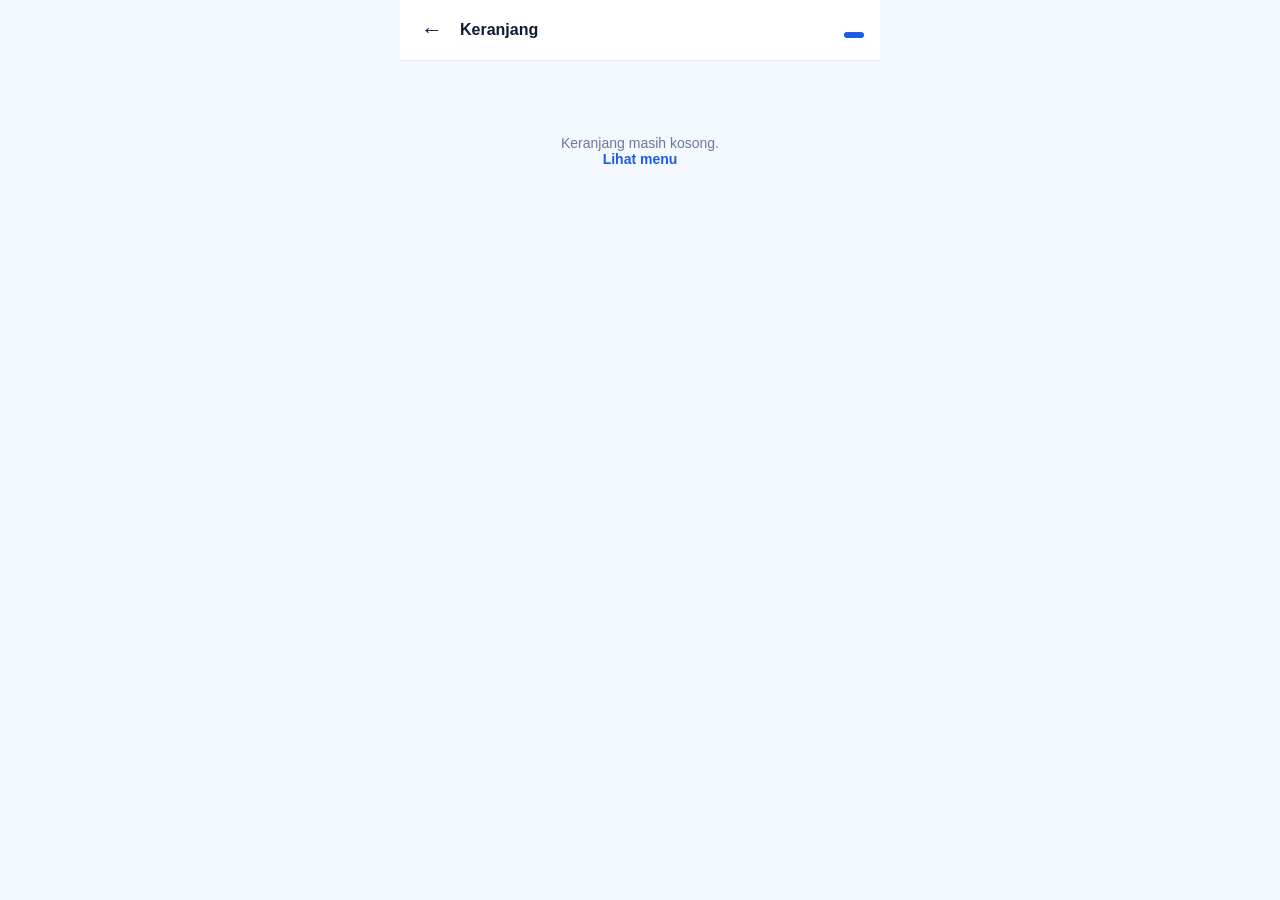
==== qr code/cart.html @ 948ca198 "Add files via upload" ====
<!DOCTYPE html>
<html lang="id">
<head>
<meta charset="UTF-8" />
<meta name="viewport" content="width=device-width, initial-scale=1, user-scalable=no" />
<title>Keranjang — THESAGEMODE</title>
<link rel="stylesheet" href="styles.css" />
</head>
<body class="cart-page">
  <header class="page-header">
    <a href="menu.html" class="back-btn" aria-label="kembali">←</a>
    <h1>Keranjang</h1>
    <span id="cart-meja-badge" class="meja-badge small"></span>
  </header>

  <main id="cart-list" class="cart-list"></main>

  <footer id="cart-footer" class="cart-footer" hidden>
    <div class="bill-rows">
      <div class="bill-row">
        <span>Subtotal</span>
        <b id="cart-subtotal">Rp 0</b>
      </div>
      <div class="bill-row" id="discount-row" hidden>
        <span>Diskon</span>
        <b id="cart-discount">- Rp 0</b>
      </div>
      <div class="bill-line"></div>
      <div class="bill-row total-row">
        <span>Total</span>
        <b id="cart-total">Rp 0</b>
      </div>
    </div>
    <button id="checkout-btn" class="cta-btn">Pesan Sekarang</button>
  </footer>

  <div id="confirm-order" class="sheet" hidden>
    <div class="sheet-backdrop"></div>
    <div class="sheet-panel confirm-panel">
      <button class="confirm-close" id="confirm-order-close" aria-label="tutup">×</button>
      <div class="confirm-illustration">📦✅</div>
      <h3 class="confirm-title">Confirm Your Order</h3>
      <p class="confirm-text">Are you sure you want to proceed to the payment process after confirming your order?</p>
      <p class="confirm-sub">If everything is correct, click '<b>Confirm</b>' to proceed.</p>
      <div class="confirm-actions">
        <button id="confirm-order-cancel" class="btn-outline">Cancel</button>
        <button id="confirm-order-yes" class="btn-primary">Confirm</button>
      </div>
    </div>
  </div>

  <div id="toast" class="toast" hidden></div>
<script src="app.js"></script>
</body>
</html>
---- qr code/styles.css ----
*,*::before,*::after{box-sizing:border-box}
:root{
  --bg:#F4F8FF;
  --surface:#FFFFFF;
  --text:#0F1B33;
  --muted:#6B7A99;
  --primary:#1E5BE6;
  --primary-dark:#1747B8;
  --primary-soft:#E5EEFF;
  --border:#E3EAF6;
  --danger:#E11D48;
  --warn:#F59E0B;
  --shadow: 0 6px 20px -10px rgba(30,91,230,.35);
  --radius:16px;
}
html,body{margin:0;padding:0;background:var(--bg);color:var(--text);font-family:-apple-system,BlinkMacSystemFont,"Segoe UI",Roboto,"Helvetica Neue",Arial,sans-serif;-webkit-font-smoothing:antialiased}
body{max-width:480px;margin:0 auto;min-height:100vh;position:relative;padding-bottom:env(safe-area-inset-bottom)}
button{font-family:inherit;cursor:pointer}
a{color:inherit;text-decoration:none}

/* Landing */
.landing-page{padding:32px 24px 120px;text-align:center}
.logo-badge{width:56px;height:56px;border-radius:16px;background:var(--primary);color:#fff;display:flex;align-items:center;justify-content:center;margin:8px auto 18px;box-shadow:var(--shadow)}
.logo-badge svg{width:28px;height:28px}
.landing-title{font-size:22px;line-height:1.3;margin:0 0 10px;font-weight:800}
.landing-sub{color:var(--muted);font-size:13px;line-height:1.55;margin:0 8px 28px}
.form-stack{text-align:left;display:flex;flex-direction:column;gap:6px}
.field-label{font-size:12px;font-weight:600;color:var(--text);margin-top:14px}
.field-input{background:var(--primary-soft);border:1px solid transparent;border-radius:14px;padding:14px 16px;font-size:15px;font-weight:600;color:var(--text);outline:none;transition:.15s}
.field-input:focus{border-color:var(--primary);background:#fff}
.counter-row{background:var(--primary-soft);border-radius:14px;padding:10px 12px 10px 16px;display:flex;align-items:center;justify-content:space-between}
#persons-label{font-size:15px;font-weight:600}
.counter-actions{display:flex;gap:8px}
.counter-btn{width:34px;height:34px;border-radius:50%;border:none;background:#fff;color:var(--text);font-size:18px;font-weight:700;display:flex;align-items:center;justify-content:center;box-shadow:0 1px 4px rgba(0,0,0,.06)}
.counter-btn.primary{background:var(--primary);color:#fff}
.cta-fixed{position:fixed;left:50%;transform:translateX(-50%);bottom:18px;width:calc(100% - 48px);max-width:432px;background:var(--primary);color:#fff;border:none;border-radius:999px;padding:16px;font-size:15px;font-weight:700;box-shadow:var(--shadow)}
.cta-fixed:active{background:var(--primary-dark)}

/* Menu page */
.menu-page{padding-bottom:90px}
.menu-header{padding:18px 16px 6px}
.customer-card{background:var(--surface);border:1px solid var(--border);border-radius:var(--radius);padding:14px;box-shadow:var(--shadow)}
.customer-head{display:flex;justify-content:space-between;align-items:center;margin-bottom:10px}
.customer-title{font-size:14px;font-weight:700}
.change-link{font-size:12px;color:var(--primary);font-weight:600}
.customer-grid{display:grid;grid-template-columns:1fr 1fr;gap:8px}
.customer-pill{background:var(--primary-soft);border-radius:12px;padding:10px 12px;display:flex;flex-direction:column;gap:2px}
.customer-pill.full{width:100%}
.pill-label{font-size:10px;color:var(--muted);font-weight:600}
.pill-value{font-size:13px;font-weight:700;color:var(--text)}
.meja-badge{display:inline-block;margin-top:10px;background:var(--primary);color:#fff;border-radius:999px;padding:4px 12px;font-size:11px;font-weight:700}
.meja-badge.small{font-size:11px;padding:3px 10px}

.discount-section{margin-top:18px}
.discount-head{display:flex;justify-content:space-between;align-items:center;margin-bottom:4px}
.discount-head h2{margin:0;font-size:16px;font-weight:800}
.see-all{background:transparent;border:none;color:var(--primary);font-size:12px;font-weight:700;padding:4px 6px}
.discount-timer-row{margin-bottom:10px}
.discount-timer{font-size:11px;color:var(--muted)}
.discount-timer b{color:var(--danger);letter-spacing:.5px}
.discount-scroll{display:flex;gap:10px;overflow-x:auto;scroll-snap-type:x mandatory;padding-bottom:6px;margin:0 -16px;padding-left:16px;padding-right:16px}
.discount-scroll::-webkit-scrollbar{display:none}
.discount-card{background:var(--surface);border-radius:14px;overflow:hidden;border:1px solid var(--border);position:relative;display:flex;flex-direction:column;flex:0 0 165px;scroll-snap-align:start}
.discount-card img{width:100%;aspect-ratio:1/1;object-fit:cover}
.avail-tag{position:absolute;top:8px;left:8px;background:rgba(255,255,255,.92);font-size:10px;font-weight:600;padding:3px 7px;border-radius:6px;color:var(--text)}
.discount-body{padding:8px 10px 10px}
.discount-name{font-size:12px;font-weight:700;margin:0 0 4px;line-height:1.3}
.discount-price-row{display:flex;align-items:center;justify-content:space-between;gap:6px}
.disc-tag{background:#FFE4E6;color:var(--danger);font-size:9px;padding:2px 5px;border-radius:4px;font-weight:700}
.old-price{text-decoration:line-through;color:var(--muted);font-size:10px;margin-left:4px}
.new-price{font-size:13px;font-weight:800;color:var(--text)}
.order-btn{background:var(--primary);color:#fff;border:none;border-radius:999px;padding:5px 12px;font-size:11px;font-weight:700}
.discount-all-grid{display:grid;grid-template-columns:1fr 1fr;gap:10px;max-height:60vh;overflow-y:auto}
.discount-all-grid .discount-card{flex:none}

.search-row{margin-top:18px;background:var(--surface);border:1px solid var(--border);border-radius:999px;padding:10px 14px;display:flex;align-items:center;gap:8px}
.search-row svg{width:16px;height:16px;color:var(--muted)}
.search-row input{flex:1;border:none;outline:none;font-size:13px;background:transparent}

.explore-head{display:flex;justify-content:space-between;align-items:center;margin-top:18px}
.explore-head h2{margin:0;font-size:16px;font-weight:800}
.waiter-btn{display:flex;align-items:center;gap:6px;background:var(--primary-soft);color:var(--primary);border:none;border-radius:999px;padding:7px 12px;font-size:12px;font-weight:700}
.waiter-btn svg{width:14px;height:14px}

.cat-row{display:flex;gap:8px;margin-top:12px;overflow-x:auto;padding-bottom:4px}
.cat-chip{background:var(--surface);border:1px solid var(--border);color:var(--muted);font-size:12px;font-weight:600;padding:6px 14px;border-radius:999px;flex-shrink:0}
.cat-chip.active{background:var(--primary);color:#fff;border-color:var(--primary)}

.menu-grid{padding:14px 16px;display:grid;grid-template-columns:1fr 1fr;gap:12px}
.menu-card{background:var(--surface);border:1px solid var(--border);border-radius:14px;padding:8px;display:flex;flex-direction:column}
.menu-card img{width:100%;aspect-ratio:1/1;object-fit:cover;border-radius:10px}
.menu-name{font-size:13px;font-weight:700;margin:6px 2px 2px;line-height:1.3}
.menu-desc{font-size:11px;color:var(--muted);margin:0 2px 6px;line-height:1.4}
.menu-foot{display:flex;justify-content:space-between;align-items:center;margin-top:auto;padding:2px;gap:6px}
.menu-price{font-size:13px;font-weight:800}
.add-btn{min-width:32px;height:30px;border:1px solid var(--border);border-radius:999px;background:#fff;color:var(--primary);font-size:18px;font-weight:700;display:inline-flex;align-items:center;justify-content:center;line-height:1;padding:0 8px}
.add-btn.added{background:#16a34a;color:#fff;border-color:#16a34a}
.qty-stepper{display:inline-flex;align-items:center;gap:8px;border:1px solid var(--border);border-radius:999px;padding:3px 10px;background:#fff}
.qty-stepper button{background:transparent;border:none;color:var(--primary);font-size:15px;font-weight:700;width:16px;height:22px;display:flex;align-items:center;justify-content:center;padding:0;line-height:1;cursor:pointer}
.qty-stepper .qv{font-size:13px;font-weight:700;color:var(--text);min-width:10px;text-align:center}
.custom-reason{width:100%;border:1px solid var(--border);border-radius:12px;padding:10px 12px;font-size:13px;font-family:inherit;outline:none;resize:none;background:var(--primary-soft)}
.confirm-panel h3{margin-bottom:8px}
.confirm-text{font-size:13px;color:var(--text);margin:0 0 14px;text-align:center;line-height:1.5}
.confirm-actions{display:grid;grid-template-columns:1fr 1fr;gap:10px}

/* Bottom nav */
.bottom-nav{position:fixed;bottom:0;left:50%;transform:translateX(-50%);width:100%;max-width:480px;background:#fff;border-top:1px solid var(--border);display:flex;justify-content:space-around;padding:8px 0 calc(8px + env(safe-area-inset-bottom));z-index:30}
.nav-item{display:flex;flex-direction:column;align-items:center;gap:2px;font-size:11px;color:var(--muted);font-weight:600;padding:4px 16px}
.nav-item svg{width:22px;height:22px}
.nav-item.active{color:var(--primary)}
.nav-icon-wrap{position:relative}
.badge{position:absolute;top:-4px;right:-8px;background:var(--danger);color:#fff;font-size:9px;font-weight:700;border-radius:999px;padding:1px 5px;min-width:16px;text-align:center}

/* Sheet */
.sheet{position:fixed;inset:0;z-index:60;display:flex;align-items:flex-end;justify-content:center}
[hidden]{display:none!important}
.sheet-backdrop{position:absolute;inset:0;background:rgba(15,27,51,.5)}
.sheet-panel{position:relative;background:#fff;width:100%;max-width:480px;border-radius:20px 20px 0 0;padding:14px 20px 24px;animation:slideUp .25s ease}
@keyframes slideUp{from{transform:translateY(100%)}to{transform:translateY(0)}}
.sheet-handle{width:40px;height:4px;background:#D7DEEC;border-radius:2px;margin:0 auto 14px}
.sheet-panel h3{margin:0 0 14px;font-size:15px;font-weight:800;text-align:center}
.reason-chips{display:flex;flex-direction:column;gap:8px;margin-bottom:14px}
.reason-chip{background:var(--primary-soft);color:var(--text);border:1px solid transparent;border-radius:12px;padding:14px;text-align:left;font-size:13px;font-weight:600}
.reason-chip:active{background:var(--primary);color:#fff}
.ghost-btn{width:100%;background:transparent;border:1px solid var(--border);color:var(--muted);border-radius:12px;padding:12px;font-size:13px;font-weight:600}

/* Toast */
.toast{position:fixed;left:50%;transform:translateX(-50%);bottom:100px;background:var(--text);color:#fff;padding:10px 18px;border-radius:999px;font-size:13px;z-index:80;animation:fadeIn .2s ease}
@keyframes fadeIn{from{opacity:0;transform:translate(-50%,8px)}to{opacity:1;transform:translate(-50%,0)}}

/* Cart */
.page-header{position:sticky;top:0;background:#fff;border-bottom:1px solid var(--border);padding:14px 16px;display:flex;align-items:center;gap:12px;z-index:20}
.page-header h1{margin:0;font-size:16px;font-weight:800;flex:1}
.back-btn{font-size:22px;color:var(--text);width:32px;height:32px;display:flex;align-items:center;justify-content:center}
.cart-list{padding:14px 16px 200px;display:flex;flex-direction:column;gap:12px}
.cart-item{background:#fff;border:1px solid var(--border);border-radius:14px;padding:10px;display:flex;gap:10px}
.cart-item img{width:64px;height:64px;border-radius:10px;object-fit:cover}
.cart-item-body{flex:1;display:flex;flex-direction:column;gap:4px;min-width:0}
.cart-item-name{font-size:13px;font-weight:700;margin:0}
.cart-item-price{font-size:12px;color:var(--primary);font-weight:700}
.cart-note{width:100%;border:1px solid var(--border);border-radius:8px;padding:6px 8px;font-size:11px;outline:none;background:var(--bg)}
.qty-row{display:flex;align-items:center;gap:8px}
.qty-btn{width:26px;height:26px;border-radius:50%;border:1px solid var(--border);background:#fff;font-size:14px;font-weight:700;display:flex;align-items:center;justify-content:center}
.qty-num{min-width:18px;text-align:center;font-size:13px;font-weight:700}
.cart-empty{text-align:center;padding:60px 16px;color:var(--muted);font-size:14px}
.cart-footer{position:fixed;bottom:0;left:50%;transform:translateX(-50%);width:100%;max-width:480px;background:#fff;border-top:1px solid var(--border);padding:14px 16px calc(14px + env(safe-area-inset-bottom));display:flex;flex-direction:column;gap:10px;z-index:20}
  .bill-rows{display:flex;flex-direction:column;gap:8px;margin-bottom:4px}
  .bill-row{display:flex;justify-content:space-between;align-items:center;font-size:13px;color:var(--muted)}
  .bill-row b{color:var(--text);font-size:13px}
  .bill-row.total-row{font-size:15px;color:var(--text);font-weight:700}
  .bill-row.total-row b{font-size:17px;color:var(--primary)}
  .bill-line{height:1px;background:var(--border);margin:4px 0}
  .cart-old{text-decoration:line-through;color:var(--muted);font-size:11px;margin-right:4px;font-weight:500}
  .cart-disc{background:#FFE4E6;color:var(--danger);font-size:9px;padding:2px 5px;border-radius:4px;font-weight:700;margin-left:4px}
  .cta-btn{background:var(--primary);color:#fff;border:none;border-radius:999px;padding:14px;font-size:14px;font-weight:700;width:100%}
  .cta-btn.block{display:inline-block;text-align:center;text-decoration:none;margin-top:20px}
  .cta-btn:active{background:var(--primary-dark)}

/* Success */
.success-page{display:flex;align-items:center;justify-content:center;min-height:100vh}
.success-wrap{text-align:center;padding:24px;max-width:340px}
.check-circle{width:80px;height:80px;border-radius:50%;background:var(--primary);color:#fff;display:flex;align-items:center;justify-content:center;margin:0 auto 18px}
.check-circle svg{width:40px;height:40px}
.success-wrap h1{margin:0 0 8px;font-size:22px;font-weight:800}
.muted{color:var(--muted);font-size:13px;margin:6px 0}
.order-no{font-size:30px;font-weight:800;color:var(--primary);margin:4px 0 14px;letter-spacing:1px}

/* Confirm order modal */
.confirm-panel{padding:24px 22px 22px;text-align:center;position:relative;border-radius:20px;max-width:340px;margin:auto}
.confirm-close{position:absolute;top:10px;right:12px;background:none;border:none;font-size:22px;color:var(--muted)}
.confirm-illustration{font-size:54px;margin:6px 0 10px}
.confirm-title{font-size:18px;font-weight:800;margin:4px 0 14px}
.confirm-text{font-size:13px;color:var(--muted);line-height:1.5;margin:0 0 6px}
.confirm-sub{font-size:12px;color:var(--muted);margin:0 0 18px}
.confirm-actions{display:grid;grid-template-columns:1fr 1fr;gap:10px}
.btn-outline{background:#fff;border:1px solid var(--border);border-radius:12px;padding:13px;font-weight:700;color:var(--text)}
.btn-primary{background:var(--primary);color:#fff;border:none;border-radius:12px;padding:13px;font-weight:700}
.btn-primary:active{background:var(--primary-dark)}

/* Payment page */
.payment-page{padding-bottom:110px}
.pay-main{padding:8px 18px}
.pay-group-title{font-size:13px;font-weight:700;color:var(--text);margin:18px 0 10px}
.pay-row{display:grid;grid-template-columns:42px 1fr auto;align-items:center;background:var(--surface);border:1px solid var(--border);border-radius:14px;padding:12px 14px;margin-bottom:10px;gap:10px;cursor:pointer;transition:.15s}
.pay-row.selected{border-color:var(--primary);box-shadow:var(--shadow)}
.pay-row input{display:none}
.pay-left{display:flex;align-items:center;justify-content:center}
.pay-icon{font-size:20px;width:34px;height:34px;display:flex;align-items:center;justify-content:center;border-radius:8px;background:var(--primary-soft)}
.pay-icon-qris{font-size:11px;font-weight:800;color:var(--primary);letter-spacing:.5px;background:var(--primary-soft);font-style:italic}
.pay-name{font-size:13px;font-weight:700;color:var(--muted);text-align:right;margin-right:6px}
.pay-radio{width:18px;height:18px;border-radius:50%;border:2px solid var(--border);position:relative;display:inline-block}
.pay-row.selected .pay-radio{border-color:var(--primary)}
.pay-row.selected .pay-radio::after{content:"";position:absolute;inset:3px;border-radius:50%;background:var(--primary)}
.pay-footer{position:fixed;left:50%;transform:translateX(-50%);bottom:0;width:100%;max-width:480px;padding:14px 18px env(safe-area-inset-bottom);background:linear-gradient(transparent,#F4F8FF 30%)}
.pay-footer .cta-btn{width:100%}

/* QRIS page */
.qris-page{padding:0 18px 40px}
.qris-main{padding:6px 0 30px;text-align:center}
.qris-timer-bar{display:flex;justify-content:space-between;align-items:center;background:#FFF4CC;border:1px solid #F5D982;border-radius:12px;padding:10px 14px;font-size:12px;font-weight:600;color:#7A5A00;margin-bottom:18px}
.qris-timer{color:#7A5A00}
.qris-hint{font-size:12px;color:var(--muted);margin:0 0 16px}
.qris-total-label{font-size:13px;color:var(--muted);margin:0}
.qris-total{font-size:24px;font-weight:800;margin:4px 0 4px}
.qris-order{font-size:11px;color:var(--muted);margin:0 0 16px}
.qris-box{position:relative;background:#fff;border-radius:18px;padding:24px;display:inline-block;box-shadow:var(--shadow);margin:0 auto}
.qris-box img{display:block;width:220px;height:220px}
.qris-corner{position:absolute;width:26px;height:26px;border:4px solid var(--danger)}
.qris-corner.tl{top:6px;left:6px;border-right:none;border-bottom:none;border-top-left-radius:8px}
.qris-corner.tr{top:6px;right:6px;border-left:none;border-bottom:none;border-top-right-radius:8px}
.qris-corner.bl{bottom:6px;left:6px;border-right:none;border-top:none;border-bottom-left-radius:8px}
.qris-corner.br{bottom:6px;right:6px;border-left:none;border-top:none;border-bottom-right-radius:8px}
.qris-help{margin-top:22px;background:#FFF4CC;border-radius:12px;padding:14px 16px;text-align:left;font-size:12px;color:#5a4a10}
.qris-help ol{margin:8px 0 0 18px;padding:0;line-height:1.6}
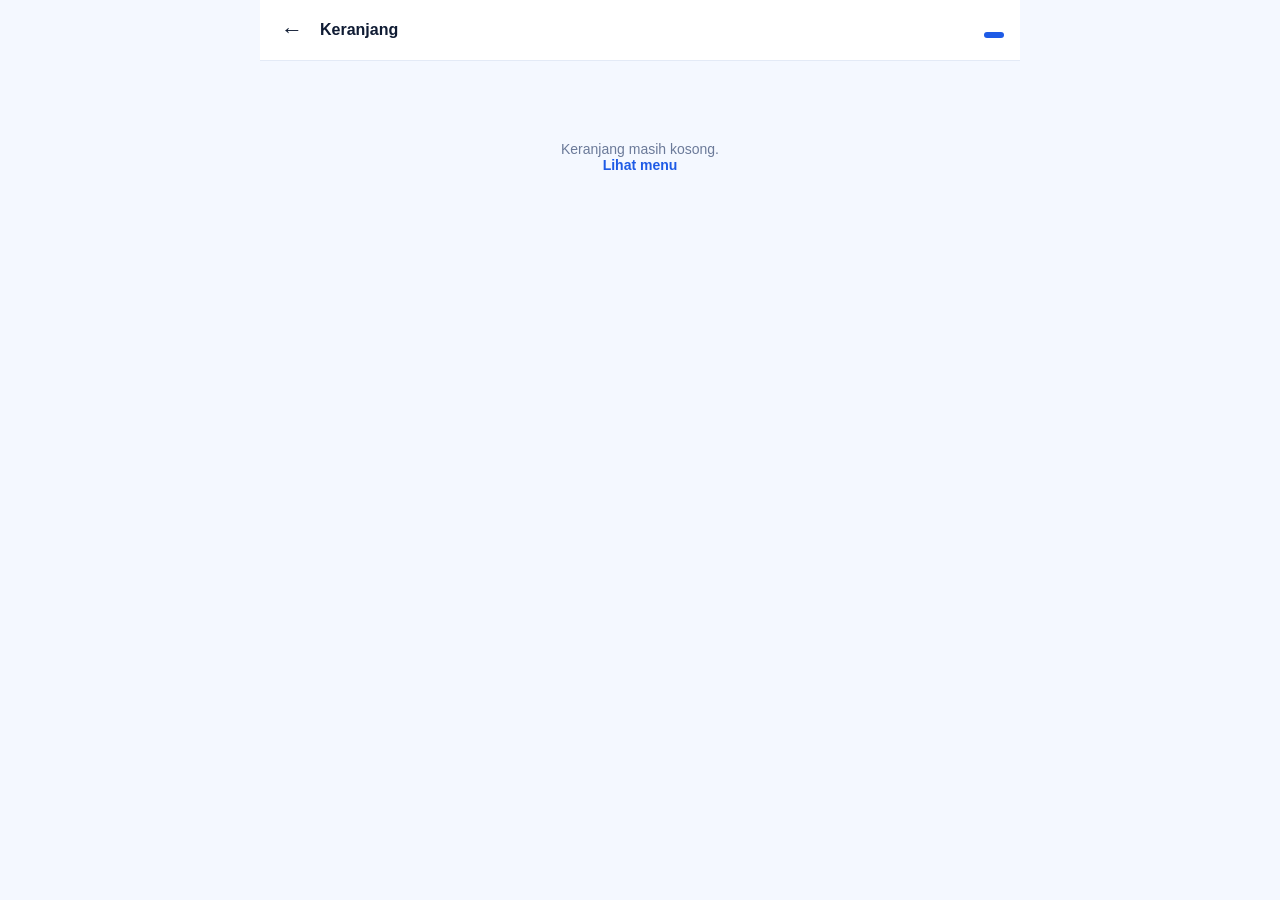
==== commit a7d86bff: "Add files via upload" ====
--- a/qr code/cart.html
+++ b/qr code/cart.html
@@ -1,55 +1,112 @@
-<!DOCTYPE html>
+<!doctype html>
 <html lang="id">
-<head>
-<meta charset="UTF-8" />
-<meta name="viewport" content="width=device-width, initial-scale=1, user-scalable=no" />
-<title>Keranjang — THESAGEMODE</title>
-<link rel="stylesheet" href="styles.css" />
-</head>
-<body class="cart-page">
-  <header class="page-header">
-    <a href="menu.html" class="back-btn" aria-label="kembali">←</a>
-    <h1>Keranjang</h1>
-    <span id="cart-meja-badge" class="meja-badge small"></span>
-  </header>
+  <head>
+    <meta charset="UTF-8" />
+    <meta
+      name="viewport"
+      content="width=device-width, initial-scale=1, user-scalable=no"
+    />
+    <title>Keranjang — THESAGEMODE</title>
+    <link rel="stylesheet" href="styles.css" />
+  </head>
+  <body class="cart-page">
+    <header class="page-header">
+      <a href="menu.html" class="back-btn" aria-label="kembali">←</a>
+      <h1>Keranjang</h1>
+      <span id="cart-meja-badge" class="meja-badge small"></span>
+    </header>
 
-  <main id="cart-list" class="cart-list"></main>
+    <main id="cart-list" class="cart-list"></main>
 
-  <footer id="cart-footer" class="cart-footer" hidden>
-    <div class="bill-rows">
-      <div class="bill-row">
-        <span>Subtotal</span>
-        <b id="cart-subtotal">Rp 0</b>
+    <footer id="cart-footer" class="cart-footer" hidden>
+      <div class="promo-panel">
+        <div class="promo-field">
+          <input
+            id="promo-code"
+            class="promo-input"
+            type="text"
+            placeholder="Masukkan kode promo"
+            aria-label="Kode promo"
+          />
+          <button id="promo-apply" class="promo-action" type="button">
+            Claim
+          </button>
+        </div>
+        <p id="promo-message" class="promo-message">
+          Gunakan kode PROMO10 untuk diskon 10%
+        </p>
       </div>
-      <div class="bill-row" id="discount-row" hidden>
-        <span>Diskon</span>
-        <b id="cart-discount">- Rp 0</b>
+      <div class="bill-rows">
+        <div class="bill-row">
+          <span>Subtotal</span>
+          <b id="cart-subtotal">Rp 0</b>
+        </div>
+        <div class="bill-row" id="discount-row" hidden>
+          <span>Diskon</span>
+          <b id="cart-discount">- Rp 0</b>
+        </div>
+        <div class="bill-row" id="promo-row" hidden>
+          <span>Promo</span>
+          <b id="cart-promo">- Rp 0</b>
+        </div>
+        <div class="bill-line"></div>
+        <div class="bill-row total-row">
+          <span>Total</span>
+          <b id="cart-total">Rp 0</b>
+        </div>
       </div>
-      <div class="bill-line"></div>
-      <div class="bill-row total-row">
-        <span>Total</span>
-        <b id="cart-total">Rp 0</b>
+      <button id="checkout-btn" class="cta-btn">Pesan Sekarang</button>
+    </footer>
+
+    <div id="confirm-order" class="sheet sheet-center" hidden>
+      <div class="sheet-backdrop"></div>
+      <div class="sheet-panel confirm-panel">
+        <button
+          class="confirm-close"
+          id="confirm-order-close"
+          aria-label="tutup"
+        >
+          ×
+        </button>
+        <h3 class="confirm-title">Confirm Your Order</h3>
+        <div class="confirm-illustration">
+          <img
+            src="images/confirm-order.png"
+            alt="Konfirmasi pesanan"
+            width="160"
+            height="160"
+          />
+        </div>
+        <div class="confirm-meja-row">
+          <span>Meja</span><b id="confirm-meja">-</b>
+        </div>
+        <ul class="confirm-items" id="confirm-items"></ul>
+        <div class="confirm-bill">
+          <div class="bill-row">
+            <span>Subtotal</span><b id="confirm-subtotal">Rp 0</b>
+          </div>
+          <div class="bill-row" id="confirm-disc-row" hidden>
+            <span>Diskon</span><b id="confirm-discount">- Rp 0</b>
+          </div>
+          <div class="bill-row" id="confirm-promo-row" hidden>
+            <span>Promo</span><b id="confirm-promo">- Rp 0</b>
+          </div>
+          <div class="bill-line"></div>
+          <div class="bill-row total-row">
+            <span>Total</span><b id="confirm-total">Rp 0</b>
+          </div>
+        </div>
+        <p class="confirm-text">
+          Pastikan pesanan sudah benar sebelum melanjutkan ke pembayaran.
+        </p>
+        <div class="confirm-actions">
+          <button id="confirm-order-cancel" class="btn-outline">Cancel</button>
+          <button id="confirm-order-yes" class="btn-primary">Confirm</button>
+        </div>
       </div>
     </div>
-    <button id="checkout-btn" class="cta-btn">Pesan Sekarang</button>
-  </footer>
 
-  <div id="confirm-order" class="sheet" hidden>
-    <div class="sheet-backdrop"></div>
-    <div class="sheet-panel confirm-panel">
-      <button class="confirm-close" id="confirm-order-close" aria-label="tutup">×</button>
-      <div class="confirm-illustration">📦✅</div>
-      <h3 class="confirm-title">Confirm Your Order</h3>
-      <p class="confirm-text">Are you sure you want to proceed to the payment process after confirming your order?</p>
-      <p class="confirm-sub">If everything is correct, click '<b>Confirm</b>' to proceed.</p>
-      <div class="confirm-actions">
-        <button id="confirm-order-cancel" class="btn-outline">Cancel</button>
-        <button id="confirm-order-yes" class="btn-primary">Confirm</button>
-      </div>
-    </div>
-  </div>
-
-  <div id="toast" class="toast" hidden></div>
-<script src="app.js"></script>
-</body>
+    <div id="toast" class="toast" hidden></div>
+    <script src="app.js"></script>
+  </body>
 </html>
--- a/qr code/styles.css
+++ b/qr code/styles.css
@@ -1,214 +1,2308 @@
-*,*::before,*::after{box-sizing:border-box}
-:root{
-  --bg:#F4F8FF;
-  --surface:#FFFFFF;
-  --text:#0F1B33;
-  --muted:#6B7A99;
-  --primary:#1E5BE6;
-  --primary-dark:#1747B8;
-  --primary-soft:#E5EEFF;
-  --border:#E3EAF6;
-  --danger:#E11D48;
-  --warn:#F59E0B;
-  --shadow: 0 6px 20px -10px rgba(30,91,230,.35);
-  --radius:16px;
-}
-html,body{margin:0;padding:0;background:var(--bg);color:var(--text);font-family:-apple-system,BlinkMacSystemFont,"Segoe UI",Roboto,"Helvetica Neue",Arial,sans-serif;-webkit-font-smoothing:antialiased}
-body{max-width:480px;margin:0 auto;min-height:100vh;position:relative;padding-bottom:env(safe-area-inset-bottom)}
-button{font-family:inherit;cursor:pointer}
-a{color:inherit;text-decoration:none}
+*,
+*::before,
+*::after {
+  box-sizing: border-box;
+}
+
+:root {
+  --bg: #f4f8ff;
+  --surface: #ffffff;
+  --text: #0f1b33;
+  --muted: #6b7a99;
+  --primary: #1e5be6;
+  --primary-dark: #1747b8;
+  --primary-soft: #e5eeff;
+  --border: #e3eaf6;
+  --danger: #e11d48;
+  --warn: #f59e0b;
+  --shadow: 0 6px 20px -10px rgba(30, 91, 230, 0.35);
+  --radius: 16px;
+}
+
+html,
+body {
+  margin: 0;
+  padding: 0;
+  background: var(--bg);
+  color: var(--text);
+  font-family:
+    -apple-system, BlinkMacSystemFont, "Segoe UI", Roboto, "Helvetica Neue",
+    Arial, sans-serif;
+  -webkit-font-smoothing: antialiased;
+}
+
+body {
+  max-width: 480px;
+  margin: 0 auto;
+  min-height: 100vh;
+  position: relative;
+  padding-bottom: env(safe-area-inset-bottom);
+}
+
+button {
+  font-family: inherit;
+  cursor: pointer;
+}
+
+a {
+  color: inherit;
+  text-decoration: none;
+}
 
 /* Landing */
-.landing-page{padding:32px 24px 120px;text-align:center}
-.logo-badge{width:56px;height:56px;border-radius:16px;background:var(--primary);color:#fff;display:flex;align-items:center;justify-content:center;margin:8px auto 18px;box-shadow:var(--shadow)}
-.logo-badge svg{width:28px;height:28px}
-.landing-title{font-size:22px;line-height:1.3;margin:0 0 10px;font-weight:800}
-.landing-sub{color:var(--muted);font-size:13px;line-height:1.55;margin:0 8px 28px}
-.form-stack{text-align:left;display:flex;flex-direction:column;gap:6px}
-.field-label{font-size:12px;font-weight:600;color:var(--text);margin-top:14px}
-.field-input{background:var(--primary-soft);border:1px solid transparent;border-radius:14px;padding:14px 16px;font-size:15px;font-weight:600;color:var(--text);outline:none;transition:.15s}
-.field-input:focus{border-color:var(--primary);background:#fff}
-.counter-row{background:var(--primary-soft);border-radius:14px;padding:10px 12px 10px 16px;display:flex;align-items:center;justify-content:space-between}
-#persons-label{font-size:15px;font-weight:600}
-.counter-actions{display:flex;gap:8px}
-.counter-btn{width:34px;height:34px;border-radius:50%;border:none;background:#fff;color:var(--text);font-size:18px;font-weight:700;display:flex;align-items:center;justify-content:center;box-shadow:0 1px 4px rgba(0,0,0,.06)}
-.counter-btn.primary{background:var(--primary);color:#fff}
-.cta-fixed{position:fixed;left:50%;transform:translateX(-50%);bottom:18px;width:calc(100% - 48px);max-width:432px;background:var(--primary);color:#fff;border:none;border-radius:999px;padding:16px;font-size:15px;font-weight:700;box-shadow:var(--shadow)}
-.cta-fixed:active{background:var(--primary-dark)}
+.landing-page {
+  padding: 32px 24px 120px;
+  text-align: center;
+}
+
+.logo-badge {
+  width: 56px;
+  height: 56px;
+  border-radius: 16px;
+  background: var(--primary);
+  color: #fff;
+  display: flex;
+  align-items: center;
+  justify-content: center;
+  margin: 8px auto 18px;
+  box-shadow: var(--shadow);
+}
+
+.logo-badge svg {
+  width: 28px;
+  height: 28px;
+}
+
+.landing-title {
+  font-size: 22px;
+  line-height: 1.3;
+  margin: 0 0 10px;
+  font-weight: 800;
+}
+
+.landing-sub {
+  color: var(--muted);
+  font-size: 13px;
+  line-height: 1.55;
+  margin: 0 8px 28px;
+}
+
+.form-stack {
+  text-align: left;
+  display: flex;
+  flex-direction: column;
+  gap: 6px;
+}
+
+.field-label {
+  font-size: 12px;
+  font-weight: 600;
+  color: var(--text);
+  margin-top: 14px;
+}
+
+.field-input {
+  background: var(--primary-soft);
+  border: 1px solid transparent;
+  border-radius: 14px;
+  padding: 14px 16px;
+  font-size: 15px;
+  font-weight: 600;
+  color: var(--text);
+  outline: none;
+  transition: 0.15s;
+}
+
+.field-input:focus {
+  border-color: var(--primary);
+  background: #fff;
+}
+
+.counter-row {
+  background: var(--primary-soft);
+  border-radius: 14px;
+  padding: 10px 12px 10px 16px;
+  display: flex;
+  align-items: center;
+  justify-content: space-between;
+}
+
+#persons-label {
+  font-size: 15px;
+  font-weight: 600;
+}
+
+.counter-actions {
+  display: flex;
+  gap: 8px;
+}
+
+.counter-btn {
+  width: 34px;
+  height: 34px;
+  border-radius: 50%;
+  border: none;
+  background: #fff;
+  color: var(--text);
+  font-size: 18px;
+  font-weight: 700;
+  display: flex;
+  align-items: center;
+  justify-content: center;
+  box-shadow: 0 1px 4px rgba(0, 0, 0, 0.06);
+}
+
+.counter-btn.primary {
+  background: var(--primary);
+  color: #fff;
+}
+
+.cta-fixed {
+  position: fixed;
+  left: 50%;
+  transform: translateX(-50%);
+  bottom: 18px;
+  width: calc(100% - 48px);
+  max-width: 432px;
+  background: var(--primary);
+  color: #fff;
+  border: none;
+  border-radius: 999px;
+  padding: 16px;
+  font-size: 15px;
+  font-weight: 700;
+  box-shadow: var(--shadow);
+}
+
+.cta-fixed:active {
+  background: var(--primary-dark);
+}
 
 /* Menu page */
-.menu-page{padding-bottom:90px}
-.menu-header{padding:18px 16px 6px}
-.customer-card{background:var(--surface);border:1px solid var(--border);border-radius:var(--radius);padding:14px;box-shadow:var(--shadow)}
-.customer-head{display:flex;justify-content:space-between;align-items:center;margin-bottom:10px}
-.customer-title{font-size:14px;font-weight:700}
-.change-link{font-size:12px;color:var(--primary);font-weight:600}
-.customer-grid{display:grid;grid-template-columns:1fr 1fr;gap:8px}
-.customer-pill{background:var(--primary-soft);border-radius:12px;padding:10px 12px;display:flex;flex-direction:column;gap:2px}
-.customer-pill.full{width:100%}
-.pill-label{font-size:10px;color:var(--muted);font-weight:600}
-.pill-value{font-size:13px;font-weight:700;color:var(--text)}
-.meja-badge{display:inline-block;margin-top:10px;background:var(--primary);color:#fff;border-radius:999px;padding:4px 12px;font-size:11px;font-weight:700}
-.meja-badge.small{font-size:11px;padding:3px 10px}
-
-.discount-section{margin-top:18px}
-.discount-head{display:flex;justify-content:space-between;align-items:center;margin-bottom:4px}
-.discount-head h2{margin:0;font-size:16px;font-weight:800}
-.see-all{background:transparent;border:none;color:var(--primary);font-size:12px;font-weight:700;padding:4px 6px}
-.discount-timer-row{margin-bottom:10px}
-.discount-timer{font-size:11px;color:var(--muted)}
-.discount-timer b{color:var(--danger);letter-spacing:.5px}
-.discount-scroll{display:flex;gap:10px;overflow-x:auto;scroll-snap-type:x mandatory;padding-bottom:6px;margin:0 -16px;padding-left:16px;padding-right:16px}
-.discount-scroll::-webkit-scrollbar{display:none}
-.discount-card{background:var(--surface);border-radius:14px;overflow:hidden;border:1px solid var(--border);position:relative;display:flex;flex-direction:column;flex:0 0 165px;scroll-snap-align:start}
-.discount-card img{width:100%;aspect-ratio:1/1;object-fit:cover}
-.avail-tag{position:absolute;top:8px;left:8px;background:rgba(255,255,255,.92);font-size:10px;font-weight:600;padding:3px 7px;border-radius:6px;color:var(--text)}
-.discount-body{padding:8px 10px 10px}
-.discount-name{font-size:12px;font-weight:700;margin:0 0 4px;line-height:1.3}
-.discount-price-row{display:flex;align-items:center;justify-content:space-between;gap:6px}
-.disc-tag{background:#FFE4E6;color:var(--danger);font-size:9px;padding:2px 5px;border-radius:4px;font-weight:700}
-.old-price{text-decoration:line-through;color:var(--muted);font-size:10px;margin-left:4px}
-.new-price{font-size:13px;font-weight:800;color:var(--text)}
-.order-btn{background:var(--primary);color:#fff;border:none;border-radius:999px;padding:5px 12px;font-size:11px;font-weight:700}
-.discount-all-grid{display:grid;grid-template-columns:1fr 1fr;gap:10px;max-height:60vh;overflow-y:auto}
-.discount-all-grid .discount-card{flex:none}
-
-.search-row{margin-top:18px;background:var(--surface);border:1px solid var(--border);border-radius:999px;padding:10px 14px;display:flex;align-items:center;gap:8px}
-.search-row svg{width:16px;height:16px;color:var(--muted)}
-.search-row input{flex:1;border:none;outline:none;font-size:13px;background:transparent}
-
-.explore-head{display:flex;justify-content:space-between;align-items:center;margin-top:18px}
-.explore-head h2{margin:0;font-size:16px;font-weight:800}
-.waiter-btn{display:flex;align-items:center;gap:6px;background:var(--primary-soft);color:var(--primary);border:none;border-radius:999px;padding:7px 12px;font-size:12px;font-weight:700}
-.waiter-btn svg{width:14px;height:14px}
-
-.cat-row{display:flex;gap:8px;margin-top:12px;overflow-x:auto;padding-bottom:4px}
-.cat-chip{background:var(--surface);border:1px solid var(--border);color:var(--muted);font-size:12px;font-weight:600;padding:6px 14px;border-radius:999px;flex-shrink:0}
-.cat-chip.active{background:var(--primary);color:#fff;border-color:var(--primary)}
-
-.menu-grid{padding:14px 16px;display:grid;grid-template-columns:1fr 1fr;gap:12px}
-.menu-card{background:var(--surface);border:1px solid var(--border);border-radius:14px;padding:8px;display:flex;flex-direction:column}
-.menu-card img{width:100%;aspect-ratio:1/1;object-fit:cover;border-radius:10px}
-.menu-name{font-size:13px;font-weight:700;margin:6px 2px 2px;line-height:1.3}
-.menu-desc{font-size:11px;color:var(--muted);margin:0 2px 6px;line-height:1.4}
-.menu-foot{display:flex;justify-content:space-between;align-items:center;margin-top:auto;padding:2px;gap:6px}
-.menu-price{font-size:13px;font-weight:800}
-.add-btn{min-width:32px;height:30px;border:1px solid var(--border);border-radius:999px;background:#fff;color:var(--primary);font-size:18px;font-weight:700;display:inline-flex;align-items:center;justify-content:center;line-height:1;padding:0 8px}
-.add-btn.added{background:#16a34a;color:#fff;border-color:#16a34a}
-.qty-stepper{display:inline-flex;align-items:center;gap:8px;border:1px solid var(--border);border-radius:999px;padding:3px 10px;background:#fff}
-.qty-stepper button{background:transparent;border:none;color:var(--primary);font-size:15px;font-weight:700;width:16px;height:22px;display:flex;align-items:center;justify-content:center;padding:0;line-height:1;cursor:pointer}
-.qty-stepper .qv{font-size:13px;font-weight:700;color:var(--text);min-width:10px;text-align:center}
-.custom-reason{width:100%;border:1px solid var(--border);border-radius:12px;padding:10px 12px;font-size:13px;font-family:inherit;outline:none;resize:none;background:var(--primary-soft)}
-.confirm-panel h3{margin-bottom:8px}
-.confirm-text{font-size:13px;color:var(--text);margin:0 0 14px;text-align:center;line-height:1.5}
-.confirm-actions{display:grid;grid-template-columns:1fr 1fr;gap:10px}
+.menu-page {
+  padding-bottom: 90px;
+}
+
+.menu-header {
+  padding: 18px 16px 6px;
+}
+
+.customer-card {
+  background: var(--surface);
+  border: 1px solid var(--border);
+  border-radius: var(--radius);
+  padding: 14px;
+  box-shadow: var(--shadow);
+}
+
+.customer-head {
+  display: flex;
+  justify-content: space-between;
+  align-items: center;
+  margin-bottom: 10px;
+}
+
+.customer-title {
+  font-size: 14px;
+  font-weight: 700;
+}
+
+.change-link {
+  font-size: 12px;
+  color: var(--primary);
+  font-weight: 600;
+}
+
+.customer-grid {
+  display: grid;
+  grid-template-columns: 1fr 1fr;
+  gap: 8px;
+}
+
+.customer-pill {
+  background: var(--primary-soft);
+  border-radius: 12px;
+  padding: 10px 12px;
+  display: flex;
+  flex-direction: column;
+  gap: 2px;
+}
+
+.customer-pill.full {
+  width: 100%;
+}
+
+.pill-label {
+  font-size: 10px;
+  color: var(--muted);
+  font-weight: 600;
+}
+
+.pill-value {
+  font-size: 13px;
+  font-weight: 700;
+  color: var(--text);
+}
+
+.meja-badge {
+  display: inline-block;
+  margin-top: 10px;
+  background: var(--primary);
+  color: #fff;
+  border-radius: 999px;
+  padding: 4px 12px;
+  font-size: 11px;
+  font-weight: 700;
+}
+
+.meja-badge.small {
+  font-size: 11px;
+  padding: 3px 10px;
+}
+
+/* Detail page */
+.detail-page {
+  background: var(--bg);
+}
+
+.detail-hero {
+  position: relative;
+  min-height: 320px;
+  overflow: hidden;
+  border-bottom-left-radius: 32px;
+  border-bottom-right-radius: 32px;
+  margin-bottom: 0;
+}
+
+.detail-hero img {
+  width: 100%;
+  height: 100%;
+  object-fit: cover;
+  display: block;
+}
+
+.detail-back,
+.detail-fav {
+  position: absolute;
+  top: 18px;
+  width: 44px;
+  height: 44px;
+  border-radius: 14px;
+  border: 1px solid rgba(255, 255, 255, 0.72);
+  background: rgba(255, 255, 255, 0.88);
+  display: inline-flex;
+  align-items: center;
+  justify-content: center;
+  color: var(--text);
+  text-decoration: none;
+  box-shadow: 0 18px 35px rgba(15, 27, 51, 0.16);
+}
+
+.detail-back {
+  left: 18px;
+}
+
+.detail-main {
+  padding: 24px 20px 180px;
+}
+
+.detail-head {
+  display: flex;
+  align-items: center;
+  justify-content: space-between;
+  gap: 16px;
+  flex-wrap: wrap;
+}
+
+.detail-name {
+  margin: 0;
+  font-size: 28px;
+  line-height: 1.05;
+  font-weight: 800;
+}
+
+.detail-badge {
+  display: inline-flex;
+  align-items: center;
+  justify-content: center;
+  padding: 8px 14px;
+  border-radius: 999px;
+  background: var(--primary-soft);
+  color: var(--primary);
+  font-size: 12px;
+  font-weight: 700;
+}
+
+.detail-meta {
+  display: flex;
+  flex-wrap: wrap;
+  align-items: center;
+  justify-content: space-between;
+  gap: 12px;
+  margin: 18px 0 0;
+}
+
+.detail-rating,
+.detail-price {
+  display: inline-flex;
+  align-items: center;
+  gap: 8px;
+}
+
+.detail-rating {
+  color: var(--muted);
+  font-size: 13px;
+  font-weight: 600;
+}
+
+.detail-rating svg {
+  width: 18px;
+  height: 18px;
+}
+
+.detail-price {
+  font-size: 24px;
+  font-weight: 800;
+  color: var(--text);
+}
+
+.detail-desc {
+  margin: 18px 0 0;
+  color: var(--muted);
+  line-height: 1.75;
+  font-size: 15px;
+}
+
+.section-title {
+  margin: 0 0 14px;
+  font-size: 15px;
+  font-weight: 700;
+}
+
+.addon-section,
+.note-section {
+  margin-top: 30px;
+}
+
+.addon-list {
+  display: grid;
+  gap: 14px;
+}
+
+.addon-card {
+  background: var(--surface);
+  border: 1px solid var(--border);
+  border-radius: 20px;
+  padding: 16px 18px;
+  display: grid;
+  grid-template-columns: 1fr auto;
+  gap: 14px;
+  align-items: center;
+}
+
+.addon-info {
+  display: grid;
+  gap: 6px;
+}
+
+.addon-name {
+  font-size: 14px;
+  font-weight: 700;
+  color: var(--text);
+}
+
+.addon-price {
+  font-size: 13px;
+  color: var(--muted);
+}
+
+.addon-control {
+  display: flex;
+  align-items: center;
+  gap: 8px;
+}
+
+.addon-btn {
+  width: 34px;
+  height: 34px;
+  border-radius: 12px;
+  border: none;
+  background: var(--primary-soft);
+  color: var(--primary);
+  font-size: 20px;
+  line-height: 1;
+  display: grid;
+  place-items: center;
+}
+
+.addon-count {
+  min-width: 24px;
+  text-align: center;
+  font-weight: 700;
+  color: var(--text);
+}
+
+.custom-reason {
+  width: 100%;
+  min-height: 86px;
+  border-radius: 18px;
+  border: 1px solid var(--border);
+  padding: 14px 16px;
+  font-size: 14px;
+  color: var(--text);
+  background: #fff;
+  resize: vertical;
+  outline: none;
+}
+
+.custom-reason:focus {
+  border-color: var(--primary);
+  box-shadow: 0 0 0 4px rgba(30, 91, 230, 0.08);
+}
+
+.detail-footer {
+  position: fixed;
+  left: 0;
+  right: 0;
+  bottom: 0;
+  padding: 16px 20px 24px;
+  display: flex;
+  gap: 14px;
+  align-items: center;
+  justify-content: space-between;
+  background: rgba(244, 248, 255, 0.96);
+  border-top: 1px solid rgba(227, 234, 246, 0.95);
+}
+
+.detail-total {
+  display: grid;
+  gap: 4px;
+}
+
+.detail-total-label {
+  font-size: 12px;
+  color: var(--muted);
+  font-weight: 700;
+}
+
+.detail-total-value {
+  font-size: 20px;
+  font-weight: 800;
+  color: var(--text);
+}
+
+.detail-cta {
+  min-width: 170px;
+}
+
+.discount-section {
+  margin-top: 18px;
+}
+
+.discount-head {
+  display: flex;
+  justify-content: space-between;
+  align-items: center;
+  margin-bottom: 4px;
+}
+
+.discount-head h2 {
+  margin: 0;
+  font-size: 16px;
+  font-weight: 800;
+}
+
+.see-all {
+  background: transparent;
+  border: none;
+  color: var(--primary);
+  font-size: 12px;
+  font-weight: 700;
+  padding: 4px 6px;
+}
+
+.discount-timer-row {
+  margin-bottom: 10px;
+}
+
+.discount-timer {
+  font-size: 11px;
+  color: var(--muted);
+}
+
+.discount-timer b {
+  color: var(--danger);
+  letter-spacing: 0.5px;
+}
+
+.discount-scroll {
+  display: flex;
+  gap: 10px;
+  overflow-x: auto;
+  scroll-snap-type: x mandatory;
+  padding-bottom: 6px;
+  margin: 0 -16px;
+  padding-left: 16px;
+  padding-right: 16px;
+}
+
+.discount-scroll::-webkit-scrollbar {
+  display: none;
+}
+
+.discount-card {
+  background: var(--surface);
+  border-radius: 14px;
+  overflow: hidden;
+  border: 1px solid var(--border);
+  position: relative;
+  display: flex;
+  flex-direction: column;
+  flex: 0 0 165px;
+  scroll-snap-align: start;
+}
+
+.discount-card img {
+  width: 100%;
+  aspect-ratio: 1/1;
+  object-fit: cover;
+}
+
+.avail-tag {
+  position: absolute;
+  top: 8px;
+  left: 8px;
+  background: rgba(255, 255, 255, 0.92);
+  font-size: 10px;
+  font-weight: 600;
+  padding: 3px 7px;
+  border-radius: 6px;
+  color: var(--text);
+}
+
+.discount-body {
+  padding: 8px 10px 10px;
+}
+
+.discount-name {
+  font-size: 12px;
+  font-weight: 700;
+  margin: 0 0 4px;
+  line-height: 1.3;
+}
+
+.discount-price-row {
+  display: flex;
+  align-items: center;
+  justify-content: space-between;
+  gap: 6px;
+}
+
+.disc-tag {
+  background: #ffe4e6;
+  color: var(--danger);
+  font-size: 9px;
+  padding: 2px 5px;
+  border-radius: 4px;
+  font-weight: 700;
+}
+
+.old-price {
+  text-decoration: line-through;
+  color: var(--muted);
+  font-size: 10px;
+  margin-left: 4px;
+}
+
+.new-price {
+  font-size: 13px;
+  font-weight: 800;
+  color: var(--text);
+}
+
+.order-btn {
+  background: var(--primary);
+  color: #fff;
+  border: none;
+  border-radius: 999px;
+  padding: 5px 12px;
+  font-size: 11px;
+  font-weight: 700;
+}
+
+.discount-all-grid {
+  display: grid;
+  grid-template-columns: 1fr 1fr;
+  gap: 10px;
+  max-height: 60vh;
+  overflow-y: auto;
+}
+
+.discount-all-grid .discount-card {
+  flex: none;
+}
+
+.search-row {
+  margin-top: 18px;
+  background: var(--surface);
+  border: 1px solid var(--border);
+  border-radius: 999px;
+  padding: 10px 14px;
+  display: flex;
+  align-items: center;
+  gap: 8px;
+}
+
+.search-row svg {
+  width: 16px;
+  height: 16px;
+  color: var(--muted);
+}
+
+.search-row input {
+  flex: 1;
+  border: none;
+  outline: none;
+  font-size: 13px;
+  background: transparent;
+}
+
+.explore-head {
+  display: flex;
+  justify-content: space-between;
+  align-items: center;
+  margin-top: 18px;
+}
+
+.explore-head h2 {
+  margin: 0;
+  font-size: 16px;
+  font-weight: 800;
+}
+
+.waiter-btn {
+  display: flex;
+  align-items: center;
+  gap: 6px;
+  background: var(--primary-soft);
+  color: var(--primary);
+  border: none;
+  border-radius: 999px;
+  padding: 7px 12px;
+  font-size: 12px;
+  font-weight: 700;
+}
+
+.waiter-btn svg {
+  width: 14px;
+  height: 14px;
+}
+
+.cat-row {
+  display: flex;
+  gap: 8px;
+  margin-top: 12px;
+  overflow-x: auto;
+  padding-bottom: 4px;
+}
+
+.cat-chip {
+  background: var(--surface);
+  border: 1px solid var(--border);
+  color: var(--muted);
+  font-size: 12px;
+  font-weight: 600;
+  padding: 6px 14px;
+  border-radius: 999px;
+  flex-shrink: 0;
+}
+
+.cat-chip.active {
+  background: var(--primary);
+  color: #fff;
+  border-color: var(--primary);
+}
+
+.menu-grid {
+  padding: 14px 16px;
+  display: grid;
+  grid-template-columns: 1fr 1fr;
+  gap: 12px;
+}
+
+.menu-card {
+  background: var(--surface);
+  border: 1px solid var(--border);
+  border-radius: 14px;
+  padding: 8px;
+  display: flex;
+  flex-direction: column;
+}
+
+.menu-card img {
+  width: 100%;
+  aspect-ratio: 1/1;
+  object-fit: cover;
+  border-radius: 10px;
+}
+
+.menu-name {
+  font-size: 13px;
+  font-weight: 700;
+  margin: 6px 2px 2px;
+  line-height: 1.3;
+}
+
+.menu-desc {
+  font-size: 11px;
+  color: var(--muted);
+  margin: 0 2px 6px;
+  line-height: 1.4;
+}
+
+.menu-meta {
+  display: flex;
+  align-items: center;
+  gap: 8px;
+  margin: 2px 2px 6px;
+  font-size: 11px;
+  color: var(--muted);
+}
+
+.menu-rating {
+  display: inline-flex;
+  align-items: center;
+  gap: 4px;
+  color: var(--text);
+  font-weight: 700;
+}
+
+.menu-rating svg {
+  width: 12px;
+  height: 12px;
+}
+
+.menu-reviews {
+  font-size: 10px;
+}
+
+.menu-foot {
+  display: flex;
+  justify-content: space-between;
+  align-items: center;
+  margin-top: auto;
+  padding: 2px;
+  gap: 6px;
+}
+
+.menu-price {
+  font-size: 13px;
+  font-weight: 800;
+}
+
+.add-btn {
+  min-width: 32px;
+  height: 30px;
+  border: 1px solid var(--border);
+  border-radius: 999px;
+  background: #fff;
+  color: var(--primary);
+  font-size: 18px;
+  font-weight: 700;
+  display: inline-flex;
+  align-items: center;
+  justify-content: center;
+  line-height: 1;
+  padding: 0 8px;
+}
+
+.add-btn.added {
+  background: #16a34a;
+  color: #fff;
+  border-color: #16a34a;
+}
+
+.qty-stepper {
+  display: inline-flex;
+  align-items: center;
+  gap: 8px;
+  border: 1px solid var(--border);
+  border-radius: 999px;
+  padding: 3px 10px;
+  background: #fff;
+}
+
+.qty-stepper button {
+  background: transparent;
+  border: none;
+  color: var(--primary);
+  font-size: 15px;
+  font-weight: 700;
+  width: 16px;
+  height: 22px;
+  display: flex;
+  align-items: center;
+  justify-content: center;
+  padding: 0;
+  line-height: 1;
+  cursor: pointer;
+}
+
+.qty-stepper .qv {
+  font-size: 13px;
+  font-weight: 700;
+  color: var(--text);
+  min-width: 10px;
+  text-align: center;
+}
+
+.custom-reason {
+  width: 100%;
+  border: 1px solid var(--border);
+  border-radius: 12px;
+  padding: 10px 12px;
+  font-size: 13px;
+  font-family: inherit;
+  outline: none;
+  resize: none;
+  background: var(--primary-soft);
+}
+
+.confirm-panel h3 {
+  margin-bottom: 8px;
+}
+
+.confirm-text {
+  font-size: 13px;
+  color: var(--text);
+  margin: 0 0 14px;
+  text-align: center;
+  line-height: 1.5;
+}
+
+.confirm-actions {
+  display: grid;
+  grid-template-columns: 1fr 1fr;
+  gap: 10px;
+}
 
 /* Bottom nav */
-.bottom-nav{position:fixed;bottom:0;left:50%;transform:translateX(-50%);width:100%;max-width:480px;background:#fff;border-top:1px solid var(--border);display:flex;justify-content:space-around;padding:8px 0 calc(8px + env(safe-area-inset-bottom));z-index:30}
-.nav-item{display:flex;flex-direction:column;align-items:center;gap:2px;font-size:11px;color:var(--muted);font-weight:600;padding:4px 16px}
-.nav-item svg{width:22px;height:22px}
-.nav-item.active{color:var(--primary)}
-.nav-icon-wrap{position:relative}
-.badge{position:absolute;top:-4px;right:-8px;background:var(--danger);color:#fff;font-size:9px;font-weight:700;border-radius:999px;padding:1px 5px;min-width:16px;text-align:center}
+.bottom-nav {
+  position: fixed;
+  bottom: 0;
+  left: 50%;
+  transform: translateX(-50%);
+  width: 100%;
+  max-width: 480px;
+  background: #fff;
+  border-top: 1px solid var(--border);
+  display: flex;
+  justify-content: space-around;
+  padding: 8px 0 calc(8px + env(safe-area-inset-bottom));
+  z-index: 30;
+}
+
+.nav-item {
+  display: flex;
+  flex-direction: column;
+  align-items: center;
+  gap: 2px;
+  font-size: 11px;
+  color: var(--muted);
+  font-weight: 600;
+  padding: 4px 16px;
+}
+
+.nav-item svg {
+  width: 22px;
+  height: 22px;
+}
+
+.nav-item.active {
+  color: var(--primary);
+}
+
+.nav-icon-wrap {
+  position: relative;
+}
+
+.badge {
+  position: absolute;
+  top: -4px;
+  right: -8px;
+  background: var(--danger);
+  color: #fff;
+  font-size: 9px;
+  font-weight: 700;
+  border-radius: 999px;
+  padding: 1px 5px;
+  min-width: 16px;
+  text-align: center;
+}
 
 /* Sheet */
-.sheet{position:fixed;inset:0;z-index:60;display:flex;align-items:flex-end;justify-content:center}
-[hidden]{display:none!important}
-.sheet-backdrop{position:absolute;inset:0;background:rgba(15,27,51,.5)}
-.sheet-panel{position:relative;background:#fff;width:100%;max-width:480px;border-radius:20px 20px 0 0;padding:14px 20px 24px;animation:slideUp .25s ease}
-@keyframes slideUp{from{transform:translateY(100%)}to{transform:translateY(0)}}
-.sheet-handle{width:40px;height:4px;background:#D7DEEC;border-radius:2px;margin:0 auto 14px}
-.sheet-panel h3{margin:0 0 14px;font-size:15px;font-weight:800;text-align:center}
-.reason-chips{display:flex;flex-direction:column;gap:8px;margin-bottom:14px}
-.reason-chip{background:var(--primary-soft);color:var(--text);border:1px solid transparent;border-radius:12px;padding:14px;text-align:left;font-size:13px;font-weight:600}
-.reason-chip:active{background:var(--primary);color:#fff}
-.ghost-btn{width:100%;background:transparent;border:1px solid var(--border);color:var(--muted);border-radius:12px;padding:12px;font-size:13px;font-weight:600}
+.sheet {
+  position: fixed;
+  inset: 0;
+  z-index: 60;
+  display: flex;
+  align-items: flex-end;
+  justify-content: center;
+}
+
+[hidden] {
+  display: none !important;
+}
+
+.sheet-backdrop {
+  position: absolute;
+  inset: 0;
+  background: rgba(15, 27, 51, 0.5);
+}
+
+.sheet-panel {
+  position: relative;
+  background: #fff;
+  width: 100%;
+  max-width: 480px;
+  border-radius: 20px 20px 0 0;
+  padding: 14px 20px 24px;
+  animation: slideUp 0.25s ease;
+}
+
+@keyframes slideUp {
+  from {
+    transform: translateY(100%);
+  }
+
+  to {
+    transform: translateY(0);
+  }
+}
+
+.sheet-handle {
+  width: 40px;
+  height: 4px;
+  background: #d7deec;
+  border-radius: 2px;
+  margin: 0 auto 14px;
+}
+
+.sheet-panel h3 {
+  margin: 0 0 14px;
+  font-size: 15px;
+  font-weight: 800;
+  text-align: center;
+}
+
+.reason-chips {
+  display: flex;
+  flex-direction: column;
+  gap: 8px;
+  margin-bottom: 14px;
+}
+
+.reason-chip {
+  background: var(--primary-soft);
+  color: var(--text);
+  border: 1px solid transparent;
+  border-radius: 12px;
+  padding: 14px;
+  text-align: left;
+  font-size: 13px;
+  font-weight: 600;
+}
+
+.reason-chip:active {
+  background: var(--primary);
+  color: #fff;
+}
+
+.ghost-btn {
+  width: 100%;
+  background: transparent;
+  border: 1px solid var(--border);
+  color: var(--muted);
+  border-radius: 12px;
+  padding: 12px;
+  font-size: 13px;
+  font-weight: 600;
+}
 
 /* Toast */
-.toast{position:fixed;left:50%;transform:translateX(-50%);bottom:100px;background:var(--text);color:#fff;padding:10px 18px;border-radius:999px;font-size:13px;z-index:80;animation:fadeIn .2s ease}
-@keyframes fadeIn{from{opacity:0;transform:translate(-50%,8px)}to{opacity:1;transform:translate(-50%,0)}}
+.toast {
+  position: fixed;
+  left: 50%;
+  transform: translateX(-50%);
+  bottom: 100px;
+  background: var(--text);
+  color: #fff;
+  padding: 10px 18px;
+  border-radius: 999px;
+  font-size: 13px;
+  z-index: 80;
+  animation: fadeIn 0.2s ease;
+}
+
+@keyframes fadeIn {
+  from {
+    opacity: 0;
+    transform: translate(-50%, 8px);
+  }
+
+  to {
+    opacity: 1;
+    transform: translate(-50%, 0);
+  }
+}
 
 /* Cart */
-.page-header{position:sticky;top:0;background:#fff;border-bottom:1px solid var(--border);padding:14px 16px;display:flex;align-items:center;gap:12px;z-index:20}
-.page-header h1{margin:0;font-size:16px;font-weight:800;flex:1}
-.back-btn{font-size:22px;color:var(--text);width:32px;height:32px;display:flex;align-items:center;justify-content:center}
-.cart-list{padding:14px 16px 200px;display:flex;flex-direction:column;gap:12px}
-.cart-item{background:#fff;border:1px solid var(--border);border-radius:14px;padding:10px;display:flex;gap:10px}
-.cart-item img{width:64px;height:64px;border-radius:10px;object-fit:cover}
-.cart-item-body{flex:1;display:flex;flex-direction:column;gap:4px;min-width:0}
-.cart-item-name{font-size:13px;font-weight:700;margin:0}
-.cart-item-price{font-size:12px;color:var(--primary);font-weight:700}
-.cart-note{width:100%;border:1px solid var(--border);border-radius:8px;padding:6px 8px;font-size:11px;outline:none;background:var(--bg)}
-.qty-row{display:flex;align-items:center;gap:8px}
-.qty-btn{width:26px;height:26px;border-radius:50%;border:1px solid var(--border);background:#fff;font-size:14px;font-weight:700;display:flex;align-items:center;justify-content:center}
-.qty-num{min-width:18px;text-align:center;font-size:13px;font-weight:700}
-.cart-empty{text-align:center;padding:60px 16px;color:var(--muted);font-size:14px}
-.cart-footer{position:fixed;bottom:0;left:50%;transform:translateX(-50%);width:100%;max-width:480px;background:#fff;border-top:1px solid var(--border);padding:14px 16px calc(14px + env(safe-area-inset-bottom));display:flex;flex-direction:column;gap:10px;z-index:20}
-  .bill-rows{display:flex;flex-direction:column;gap:8px;margin-bottom:4px}
-  .bill-row{display:flex;justify-content:space-between;align-items:center;font-size:13px;color:var(--muted)}
-  .bill-row b{color:var(--text);font-size:13px}
-  .bill-row.total-row{font-size:15px;color:var(--text);font-weight:700}
-  .bill-row.total-row b{font-size:17px;color:var(--primary)}
-  .bill-line{height:1px;background:var(--border);margin:4px 0}
-  .cart-old{text-decoration:line-through;color:var(--muted);font-size:11px;margin-right:4px;font-weight:500}
-  .cart-disc{background:#FFE4E6;color:var(--danger);font-size:9px;padding:2px 5px;border-radius:4px;font-weight:700;margin-left:4px}
-  .cta-btn{background:var(--primary);color:#fff;border:none;border-radius:999px;padding:14px;font-size:14px;font-weight:700;width:100%}
-  .cta-btn.block{display:inline-block;text-align:center;text-decoration:none;margin-top:20px}
-  .cta-btn:active{background:var(--primary-dark)}
+.page-header {
+  position: sticky;
+  top: 0;
+  background: #fff;
+  border-bottom: 1px solid var(--border);
+  padding: 14px 16px;
+  display: flex;
+  align-items: center;
+  gap: 12px;
+  z-index: 20;
+}
+
+.page-header h1 {
+  margin: 0;
+  font-size: 16px;
+  font-weight: 800;
+  flex: 1;
+}
+
+.back-btn {
+  font-size: 22px;
+  color: var(--text);
+  width: 32px;
+  height: 32px;
+  display: flex;
+  align-items: center;
+  justify-content: center;
+}
+
+.cart-list {
+  padding: 14px 16px 200px;
+  display: flex;
+  flex-direction: column;
+  gap: 12px;
+}
+
+.cart-item {
+  background: #fff;
+  border: 1px solid var(--border);
+  border-radius: 14px;
+  padding: 10px;
+  display: flex;
+  gap: 10px;
+}
+
+.cart-item img {
+  width: 64px;
+  height: 64px;
+  border-radius: 10px;
+  object-fit: cover;
+}
+
+.cart-item-body {
+  flex: 1;
+  display: flex;
+  flex-direction: column;
+  gap: 4px;
+  min-width: 0;
+}
+
+.cart-item-name {
+  font-size: 13px;
+  font-weight: 700;
+  margin: 0;
+}
+
+.cart-item-price {
+  font-size: 12px;
+  color: var(--primary);
+  font-weight: 700;
+}
+
+.cart-note {
+  width: 100%;
+  border: 1px solid var(--border);
+  border-radius: 8px;
+  padding: 6px 8px;
+  font-size: 11px;
+  outline: none;
+  background: var(--bg);
+}
+
+.qty-row {
+  display: flex;
+  align-items: center;
+  gap: 8px;
+}
+
+.qty-btn {
+  width: 26px;
+  height: 26px;
+  border-radius: 50%;
+  border: 1px solid var(--border);
+  background: #fff;
+  font-size: 14px;
+  font-weight: 700;
+  display: flex;
+  align-items: center;
+  justify-content: center;
+}
+
+.qty-num {
+  min-width: 18px;
+  text-align: center;
+  font-size: 13px;
+  font-weight: 700;
+}
+
+.cart-empty {
+  text-align: center;
+  padding: 60px 16px;
+  color: var(--muted);
+  font-size: 14px;
+}
+
+.cart-footer {
+  position: fixed;
+  bottom: 0;
+  left: 50%;
+  transform: translateX(-50%);
+  width: 100%;
+  max-width: 480px;
+  background: #fff;
+  border-top: 1px solid var(--border);
+  padding: 14px 16px calc(14px + env(safe-area-inset-bottom));
+  display: flex;
+  flex-direction: column;
+  gap: 10px;
+  z-index: 20;
+}
+
+.promo-panel {
+  display: grid;
+  gap: 10px;
+}
+
+.promo-field {
+  display: flex;
+  gap: 10px;
+}
+
+.promo-input {
+  flex: 1;
+  border: 1px solid var(--border);
+  border-radius: 14px;
+  padding: 12px 14px;
+  font-size: 13px;
+  background: var(--surface);
+  color: var(--text);
+  outline: none;
+}
+
+.promo-input:focus {
+  border-color: var(--primary);
+  box-shadow: 0 0 0 4px rgba(30, 91, 230, 0.08);
+}
+
+.promo-action {
+  border: none;
+  border-radius: 14px;
+  background: var(--primary);
+  color: #fff;
+  font-size: 13px;
+  font-weight: 700;
+  padding: 12px 16px;
+  cursor: pointer;
+}
+
+.promo-message {
+  margin: 0;
+  font-size: 12px;
+  color: var(--muted);
+}
+
+.bill-rows {
+  display: flex;
+  flex-direction: column;
+  gap: 8px;
+  margin-bottom: 4px;
+}
+
+.bill-row {
+  display: flex;
+  justify-content: space-between;
+  align-items: center;
+  font-size: 13px;
+  color: var(--muted);
+}
+
+.bill-row b {
+  color: var(--text);
+  font-size: 13px;
+}
+
+.bill-row.total-row {
+  font-size: 15px;
+  color: var(--text);
+  font-weight: 700;
+}
+
+.bill-row.total-row b {
+  font-size: 17px;
+  color: var(--primary);
+}
+
+.bill-line {
+  height: 1px;
+  background: var(--border);
+  margin: 4px 0;
+}
+
+.cart-old {
+  text-decoration: line-through;
+  color: var(--muted);
+  font-size: 11px;
+  margin-right: 4px;
+  font-weight: 500;
+}
+
+.cart-disc {
+  background: #ffe4e6;
+  color: var(--danger);
+  font-size: 9px;
+  padding: 2px 5px;
+  border-radius: 4px;
+  font-weight: 700;
+  margin-left: 4px;
+}
+
+.cta-btn {
+  background: var(--primary);
+  color: #fff;
+  border: none;
+  border-radius: 999px;
+  padding: 14px;
+  font-size: 14px;
+  font-weight: 700;
+  width: 100%;
+}
+
+.cta-btn.block {
+  display: inline-block;
+  text-align: center;
+  text-decoration: none;
+  margin-top: 20px;
+}
+
+.cta-btn:active {
+  background: var(--primary-dark);
+}
 
 /* Success */
-.success-page{display:flex;align-items:center;justify-content:center;min-height:100vh}
-.success-wrap{text-align:center;padding:24px;max-width:340px}
-.check-circle{width:80px;height:80px;border-radius:50%;background:var(--primary);color:#fff;display:flex;align-items:center;justify-content:center;margin:0 auto 18px}
-.check-circle svg{width:40px;height:40px}
-.success-wrap h1{margin:0 0 8px;font-size:22px;font-weight:800}
-.muted{color:var(--muted);font-size:13px;margin:6px 0}
-.order-no{font-size:30px;font-weight:800;color:var(--primary);margin:4px 0 14px;letter-spacing:1px}
+.success-page {
+  display: flex;
+  align-items: center;
+  justify-content: center;
+  min-height: 100vh;
+}
+
+.success-wrap {
+  text-align: center;
+  padding: 24px;
+  max-width: 340px;
+}
+
+.check-circle {
+  width: 80px;
+  height: 80px;
+  border-radius: 50%;
+  background: var(--primary);
+  color: #fff;
+  display: flex;
+  align-items: center;
+  justify-content: center;
+  margin: 0 auto 18px;
+}
+
+.check-circle svg {
+  width: 40px;
+  height: 40px;
+}
+
+.success-wrap h1 {
+  margin: 0 0 8px;
+  font-size: 22px;
+  font-weight: 800;
+}
+
+.muted {
+  color: var(--muted);
+  font-size: 13px;
+  margin: 6px 0;
+}
+
+.order-no {
+  font-size: 30px;
+  font-weight: 800;
+  color: var(--primary);
+  margin: 4px 0 14px;
+  letter-spacing: 1px;
+}
 
 /* Confirm order modal */
-.confirm-panel{padding:24px 22px 22px;text-align:center;position:relative;border-radius:20px;max-width:340px;margin:auto}
-.confirm-close{position:absolute;top:10px;right:12px;background:none;border:none;font-size:22px;color:var(--muted)}
-.confirm-illustration{font-size:54px;margin:6px 0 10px}
-.confirm-title{font-size:18px;font-weight:800;margin:4px 0 14px}
-.confirm-text{font-size:13px;color:var(--muted);line-height:1.5;margin:0 0 6px}
-.confirm-sub{font-size:12px;color:var(--muted);margin:0 0 18px}
-.confirm-actions{display:grid;grid-template-columns:1fr 1fr;gap:10px}
-.btn-outline{background:#fff;border:1px solid var(--border);border-radius:12px;padding:13px;font-weight:700;color:var(--text)}
-.btn-primary{background:var(--primary);color:#fff;border:none;border-radius:12px;padding:13px;font-weight:700}
-.btn-primary:active{background:var(--primary-dark)}
+.sheet-center {
+  align-items: center;
+  padding: 20px;
+}
+
+.sheet-center .sheet-panel {
+  border-radius: 22px;
+  animation: popIn 0.22s ease;
+  max-width: 340px;
+}
+
+@keyframes popIn {
+  from {
+    transform: scale(0.92);
+    opacity: 0;
+  }
+
+  to {
+    transform: scale(1);
+    opacity: 1;
+  }
+}
+
+.confirm-panel {
+  padding: 22px 22px 20px;
+  text-align: center;
+  position: relative;
+  border-radius: 22px;
+  max-width: 340px;
+  margin: auto;
+  background: #fff;
+  box-shadow: 0 12px 40px rgba(15, 27, 51, 0.18);
+}
+
+.confirm-close {
+  position: absolute;
+  top: 12px;
+  right: 14px;
+  background: none;
+  border: none;
+  font-size: 22px;
+  color: var(--muted);
+  line-height: 1;
+}
+
+.confirm-title {
+  font-size: 18px;
+  font-weight: 800;
+  margin: 2px 0 10px;
+  color: var(--text);
+}
+
+.confirm-illustration {
+  margin: 4px 0 14px;
+  display: flex;
+  justify-content: center;
+  align-items: center;
+  background: var(--primary-soft);
+  border-radius: 18px;
+  padding: 14px;
+}
+
+.confirm-illustration img {
+  width: 180px;
+  height: 180px;
+  object-fit: contain;
+  display: block;
+}
+
+.confirm-text {
+  font-size: 13px;
+  color: var(--text);
+  line-height: 1.5;
+  margin: 0 0 6px;
+}
+
+.confirm-sub {
+  font-size: 12px;
+  color: var(--muted);
+  margin: 0 0 16px;
+}
+
+.confirm-actions {
+  display: grid;
+  grid-template-columns: 1fr 1fr;
+  gap: 10px;
+}
+
+.btn-outline {
+  background: var(--primary-soft);
+  border: none;
+  border-radius: 14px;
+  padding: 13px;
+  font-weight: 700;
+  color: var(--primary);
+}
+
+.btn-primary {
+  background: var(--primary);
+  color: #fff;
+  border: none;
+  border-radius: 14px;
+  padding: 13px;
+  font-weight: 700;
+}
+
+.btn-primary:active {
+  background: var(--primary-dark);
+}
 
 /* Payment page */
-.payment-page{padding-bottom:110px}
-.pay-main{padding:8px 18px}
-.pay-group-title{font-size:13px;font-weight:700;color:var(--text);margin:18px 0 10px}
-.pay-row{display:grid;grid-template-columns:42px 1fr auto;align-items:center;background:var(--surface);border:1px solid var(--border);border-radius:14px;padding:12px 14px;margin-bottom:10px;gap:10px;cursor:pointer;transition:.15s}
-.pay-row.selected{border-color:var(--primary);box-shadow:var(--shadow)}
-.pay-row input{display:none}
-.pay-left{display:flex;align-items:center;justify-content:center}
-.pay-icon{font-size:20px;width:34px;height:34px;display:flex;align-items:center;justify-content:center;border-radius:8px;background:var(--primary-soft)}
-.pay-icon-qris{font-size:11px;font-weight:800;color:var(--primary);letter-spacing:.5px;background:var(--primary-soft);font-style:italic}
-.pay-name{font-size:13px;font-weight:700;color:var(--muted);text-align:right;margin-right:6px}
-.pay-radio{width:18px;height:18px;border-radius:50%;border:2px solid var(--border);position:relative;display:inline-block}
-.pay-row.selected .pay-radio{border-color:var(--primary)}
-.pay-row.selected .pay-radio::after{content:"";position:absolute;inset:3px;border-radius:50%;background:var(--primary)}
-.pay-footer{position:fixed;left:50%;transform:translateX(-50%);bottom:0;width:100%;max-width:480px;padding:14px 18px env(safe-area-inset-bottom);background:linear-gradient(transparent,#F4F8FF 30%)}
-.pay-footer .cta-btn{width:100%}
+.payment-page {
+  padding-bottom: 110px;
+}
+
+.pay-main {
+  padding: 8px 18px;
+}
+
+.pay-group-title {
+  font-size: 13px;
+  font-weight: 700;
+  color: var(--text);
+  margin: 18px 0 10px;
+}
+
+.pay-row {
+  display: grid;
+  grid-template-columns: 42px 1fr auto;
+  align-items: center;
+  background: var(--surface);
+  border: 1px solid var(--border);
+  border-radius: 14px;
+  padding: 12px 14px;
+  margin-bottom: 10px;
+  gap: 10px;
+  cursor: pointer;
+  transition: 0.15s;
+}
+
+.pay-row.selected {
+  border-color: var(--primary);
+  box-shadow: var(--shadow);
+}
+
+.pay-row input {
+  display: none;
+}
+
+.pay-left {
+  display: flex;
+  align-items: center;
+  justify-content: center;
+}
+
+.pay-icon {
+  font-size: 20px;
+  width: 34px;
+  height: 34px;
+  display: flex;
+  align-items: center;
+  justify-content: center;
+  border-radius: 8px;
+  background: var(--primary-soft);
+}
+
+.pay-icon-qris {
+  font-size: 11px;
+  font-weight: 800;
+  color: var(--primary);
+  letter-spacing: 0.5px;
+  background: var(--primary-soft);
+  font-style: italic;
+}
+
+.pay-name {
+  font-size: 13px;
+  font-weight: 700;
+  color: var(--muted);
+  text-align: right;
+  margin-right: 6px;
+}
+
+.pay-radio {
+  width: 18px;
+  height: 18px;
+  border-radius: 50%;
+  border: 2px solid var(--border);
+  position: relative;
+  display: inline-block;
+}
+
+.pay-row.selected .pay-radio {
+  border-color: var(--primary);
+}
+
+.pay-row.selected .pay-radio::after {
+  content: "";
+  position: absolute;
+  inset: 3px;
+  border-radius: 50%;
+  background: var(--primary);
+}
+
+.pay-footer {
+  position: fixed;
+  left: 50%;
+  transform: translateX(-50%);
+  bottom: 0;
+  width: 100%;
+  max-width: 480px;
+  padding: 14px 18px env(safe-area-inset-bottom);
+  background: linear-gradient(transparent, #f4f8ff 30%);
+}
+
+.pay-footer .cta-btn {
+  width: 100%;
+}
 
 /* QRIS page */
-.qris-page{padding:0 18px 40px}
-.qris-main{padding:6px 0 30px;text-align:center}
-.qris-timer-bar{display:flex;justify-content:space-between;align-items:center;background:#FFF4CC;border:1px solid #F5D982;border-radius:12px;padding:10px 14px;font-size:12px;font-weight:600;color:#7A5A00;margin-bottom:18px}
-.qris-timer{color:#7A5A00}
-.qris-hint{font-size:12px;color:var(--muted);margin:0 0 16px}
-.qris-total-label{font-size:13px;color:var(--muted);margin:0}
-.qris-total{font-size:24px;font-weight:800;margin:4px 0 4px}
-.qris-order{font-size:11px;color:var(--muted);margin:0 0 16px}
-.qris-box{position:relative;background:#fff;border-radius:18px;padding:24px;display:inline-block;box-shadow:var(--shadow);margin:0 auto}
-.qris-box img{display:block;width:220px;height:220px}
-.qris-corner{position:absolute;width:26px;height:26px;border:4px solid var(--danger)}
-.qris-corner.tl{top:6px;left:6px;border-right:none;border-bottom:none;border-top-left-radius:8px}
-.qris-corner.tr{top:6px;right:6px;border-left:none;border-bottom:none;border-top-right-radius:8px}
-.qris-corner.bl{bottom:6px;left:6px;border-right:none;border-top:none;border-bottom-left-radius:8px}
-.qris-corner.br{bottom:6px;right:6px;border-left:none;border-top:none;border-bottom-right-radius:8px}
-.qris-help{margin-top:22px;background:#FFF4CC;border-radius:12px;padding:14px 16px;text-align:left;font-size:12px;color:#5a4a10}
-.qris-help ol{margin:8px 0 0 18px;padding:0;line-height:1.6}
+.qris-page {
+  padding: 0 18px 40px;
+}
+
+.qris-main {
+  padding: 6px 0 30px;
+  text-align: center;
+}
+
+.qris-timer-bar {
+  display: flex;
+  justify-content: space-between;
+  align-items: center;
+  background: #fff4cc;
+  border: 1px solid #f5d982;
+  border-radius: 12px;
+  padding: 10px 14px;
+  font-size: 12px;
+  font-weight: 600;
+  color: #7a5a00;
+  margin-bottom: 18px;
+}
+
+.qris-timer {
+  color: #7a5a00;
+}
+
+.qris-hint {
+  font-size: 12px;
+  color: var(--muted);
+  margin: 0 0 16px;
+}
+
+.qris-total-label {
+  font-size: 13px;
+  color: var(--muted);
+  margin: 0;
+}
+
+.qris-total {
+  font-size: 24px;
+  font-weight: 800;
+  margin: 4px 0 4px;
+}
+
+.qris-order {
+  font-size: 11px;
+  color: var(--muted);
+  margin: 0 0 16px;
+}
+
+.qris-box {
+  position: relative;
+  background: #fff;
+  border-radius: 18px;
+  padding: 24px;
+  display: inline-block;
+  box-shadow: var(--shadow);
+  margin: 0 auto;
+}
+
+.qris-box img {
+  display: block;
+  width: 220px;
+  height: 220px;
+}
+
+.qris-corner {
+  position: absolute;
+  width: 26px;
+  height: 26px;
+  border: 4px solid var(--danger);
+}
+
+.qris-corner.tl {
+  top: 6px;
+  left: 6px;
+  border-right: none;
+  border-bottom: none;
+  border-top-left-radius: 8px;
+}
+
+.qris-corner.tr {
+  top: 6px;
+  right: 6px;
+  border-left: none;
+  border-bottom: none;
+  border-top-right-radius: 8px;
+}
+
+.qris-corner.bl {
+  bottom: 6px;
+  left: 6px;
+  border-right: none;
+  border-top: none;
+  border-bottom-left-radius: 8px;
+}
+
+.qris-corner.br {
+  bottom: 6px;
+  right: 6px;
+  border-left: none;
+  border-top: none;
+  border-bottom-right-radius: 8px;
+}
+
+.qris-help {
+  margin-top: 22px;
+  background: #fff4cc;
+  border-radius: 12px;
+  padding: 14px 16px;
+  text-align: left;
+  font-size: 12px;
+  color: #5a4a10;
+}
+
+.qris-help ol {
+  margin: 8px 0 0 18px;
+  padding: 0;
+  line-height: 1.6;
+}
+
+/* Confirm summary */
+.confirm-meja-row {
+  display: flex;
+  justify-content: space-between;
+  align-items: center;
+  background: var(--primary-soft);
+  border-radius: 10px;
+  padding: 8px 14px;
+  margin: 6px 0 10px;
+  font-size: 14px;
+  color: var(--primary);
+  font-weight: 600;
+}
+
+.confirm-items {
+  list-style: none;
+  padding: 0;
+  margin: 0 0 10px;
+  max-height: 160px;
+  overflow: auto;
+  border: 1px solid #eef1f6;
+  border-radius: 10px;
+}
+
+.confirm-item {
+  display: grid;
+  grid-template-columns: auto 1fr auto;
+  gap: 8px;
+  padding: 8px 12px;
+  font-size: 13px;
+  border-bottom: 1px solid #f1f3f7;
+}
+
+.confirm-item:last-child {
+  border-bottom: 0;
+}
+
+.ci-qty {
+  color: var(--primary);
+  font-weight: 700;
+}
+
+.ci-name {
+  color: #1f2937;
+  text-align: left;
+  overflow: hidden;
+  text-overflow: ellipsis;
+  white-space: nowrap;
+}
+
+.ci-price {
+  font-weight: 700;
+  color: #1f2937;
+}
+
+.confirm-bill {
+  margin: 4px 0 10px;
+}
+
+.confirm-text {
+  font-size: 12px;
+  color: #6b7280;
+  margin: 6px 0 12px;
+}
+
+/* Receipt */
+.receipt-card {
+  background: #fff;
+  border: 1px solid #eef1f6;
+  border-radius: 14px;
+  padding: 14px 16px;
+  margin: 16px 0;
+  text-align: left;
+  box-shadow: 0 4px 14px rgba(15, 27, 51, 0.05);
+}
+
+.receipt-row {
+  display: flex;
+  justify-content: space-between;
+  align-items: center;
+  padding: 6px 0;
+  font-size: 14px;
+  color: #374151;
+}
+
+.receipt-row b {
+  color: #0f172a;
+}
+
+/* ============ Tablet (>=768px) ============ */
+@media (min-width: 768px) {
+  body {
+    max-width: 760px;
+    padding-bottom: env(safe-area-inset-bottom);
+  }
+
+  /* Landing */
+  .landing-page {
+    padding: 56px 64px 140px;
+  }
+
+  .logo-badge {
+    width: 72px;
+    height: 72px;
+    border-radius: 20px;
+    margin: 12px auto 24px;
+  }
+
+  .logo-badge svg {
+    width: 36px;
+    height: 36px;
+  }
+
+  .landing-title {
+    font-size: 28px;
+  }
+
+  .landing-sub {
+    font-size: 15px;
+    margin-bottom: 36px;
+  }
+
+  .field-input {
+    padding: 16px 18px;
+    font-size: 16px;
+  }
+
+  .cta-fixed {
+    max-width: 480px;
+    font-size: 16px;
+    padding: 18px;
+  }
+
+  /* Menu */
+  .menu-header {
+    padding: 24px 28px 8px;
+  }
+
+  .customer-card {
+    padding: 18px;
+  }
+
+  .customer-title {
+    font-size: 16px;
+  }
+
+  .pill-value {
+    font-size: 14px;
+  }
+
+  .discount-scroll {
+    margin: 0 -28px;
+    padding-left: 28px;
+    padding-right: 28px;
+  }
+
+  .discount-card {
+    flex: 0 0 200px;
+  }
+
+  .discount-all-grid {
+    grid-template-columns: repeat(3, 1fr);
+  }
+
+  .menu-grid {
+    grid-template-columns: repeat(3, 1fr);
+    padding: 18px 28px;
+    gap: 16px;
+  }
+
+  .menu-name {
+    font-size: 14px;
+  }
+
+  .menu-desc {
+    font-size: 12px;
+  }
+
+  .menu-price {
+    font-size: 14px;
+  }
+
+  /* Bottom nav & cart footer use same max width as body */
+  .bottom-nav,
+  .cart-footer,
+  .pay-footer {
+    max-width: 760px;
+  }
+
+  /* Cart */
+  .cart-list {
+    padding: 20px 28px 220px;
+    gap: 14px;
+  }
+
+  .cart-item img {
+    width: 80px;
+    height: 80px;
+  }
+
+  .cart-item-name {
+    font-size: 14px;
+  }
+
+  /* Payment */
+  .pay-main {
+    padding: 12px 28px;
+  }
+
+  .pay-row {
+    padding: 14px 18px;
+  }
+
+  .pay-name {
+    font-size: 14px;
+  }
+
+  /* QRIS */
+  .qris-page {
+    padding: 0 28px 50px;
+  }
+
+  .qris-box {
+    padding: 30px;
+  }
+
+  .qris-box img {
+    width: 280px;
+    height: 280px;
+  }
+
+  .qris-total {
+    font-size: 28px;
+  }
+
+  /* Sheet panels (centered modals stay compact, bottom sheets widen with body) */
+  .sheet-panel {
+    max-width: 760px;
+  }
+
+  .sheet-center .sheet-panel,
+  .confirm-panel {
+    max-width: 420px;
+  }
+
+  .confirm-illustration img {
+    width: 220px;
+    height: 220px;
+  }
+
+  /* Success */
+  .success-wrap {
+    max-width: 420px;
+  }
+
+  .check-circle {
+    width: 96px;
+    height: 96px;
+  }
+
+  .check-circle svg {
+    width: 48px;
+    height: 48px;
+  }
+
+  .success-wrap h1 {
+    font-size: 26px;
+  }
+
+  .order-no {
+    font-size: 34px;
+  }
+}
+
+.status-pill {
+  background: #fff7e6;
+  color: #b45309;
+  border-radius: 999px;
+  padding: 4px 10px;
+  font-size: 12px;
+  font-weight: 700;
+}
+
+.status-pill.ok {
+  background: #dcfce7;
+  color: #15803d;
+}
+
+.success-wrap .small {
+  font-size: 12px;
+}
+
+/* shared cta-btn variants */
+.cta-btn.block {
+  display: block;
+  width: 100%;
+  margin-top: 10px;
+  border: none;
+  border-radius: 14px;
+  padding: 14px;
+  font-size: 15px;
+  font-weight: 700;
+  background: var(--primary);
+  color: #fff;
+  box-shadow: var(--shadow);
+  text-align: center;
+}
+
+.cta-btn.block:active {
+  background: var(--primary-dark);
+}
+
+.cta-btn.block.ghost {
+  background: #fff;
+  color: var(--primary);
+  border: 1px solid var(--primary-soft);
+  box-shadow: none;
+}
+
+.receipt-title {
+  margin: 0 0 6px;
+  font-weight: 800;
+  font-size: 14px;
+  color: var(--text);
+  text-align: center;
+  letter-spacing: 0.5px;
+}
+
+.receipt-row.total {
+  font-weight: 800;
+  color: var(--text);
+  font-size: 15px;
+  padding-top: 8px;
+}
+
+.bill-line {
+  height: 1px;
+  background: repeating-linear-gradient(
+    90deg,
+    #cbd5e1 0 6px,
+    transparent 6px 12px
+  );
+  margin: 8px 0;
+}
+
+/* Status page */
+.status-page {
+  padding: 0 18px 40px;
+}
+
+.status-wrap {
+  padding: 8px 0 30px;
+  text-align: center;
+}
+
+.status-icon {
+  width: 84px;
+  height: 84px;
+  border-radius: 50%;
+  display: inline-flex;
+  align-items: center;
+  justify-content: center;
+  margin: 14px auto 10px;
+}
+
+.status-icon svg {
+  width: 42px;
+  height: 42px;
+}
+
+.status-icon.pending {
+  background: #fff4cc;
+  color: #b45309;
+  animation: pulse 1.6s ease-in-out infinite;
+}
+
+.status-icon.accepted {
+  background: #dcfce7;
+  color: #15803d;
+}
+
+@keyframes pulse {
+  0%,
+  100% {
+    transform: scale(1);
+    opacity: 1;
+  }
+
+  50% {
+    transform: scale(1.06);
+    opacity: 0.85;
+  }
+}
+
+.status-wrap h2 {
+  font-size: 20px;
+  font-weight: 800;
+  margin: 6px 0 8px;
+}
+
+.status-hint {
+  background: var(--primary-soft);
+  color: var(--primary);
+  border-radius: 12px;
+  padding: 10px 14px;
+  font-size: 12px;
+  font-weight: 600;
+  margin: 6px 0 16px;
+}
+
+/* Cash page */
+.cash-page {
+  padding: 0 18px 40px;
+}
+
+.cash-wrap {
+  padding: 8px 0 30px;
+  text-align: center;
+}
+
+.cash-badge {
+  width: 72px;
+  height: 72px;
+  border-radius: 20px;
+  background: var(--primary);
+  color: #fff;
+  display: inline-flex;
+  align-items: center;
+  justify-content: center;
+  margin: 10px auto 12px;
+  box-shadow: var(--shadow);
+}
+
+.cash-badge svg {
+  width: 36px;
+  height: 36px;
+}
+
+.cash-wrap h2 {
+  font-size: 20px;
+  font-weight: 800;
+  margin: 6px 0 6px;
+}
+
+.order-id-card {
+  background: var(--primary);
+  color: #fff;
+  border-radius: 16px;
+  padding: 18px;
+  margin: 16px 0;
+  text-align: center;
+  box-shadow: var(--shadow);
+  display: flex;
+  flex-direction: column;
+  gap: 4px;
+}
+
+.oid-label {
+  font-size: 12px;
+  opacity: 0.85;
+  font-weight: 600;
+  letter-spacing: 0.5px;
+}
+
+.oid-value {
+  font-size: 26px;
+  font-weight: 800;
+  letter-spacing: 1px;
+}
+
+.oid-meja {
+  font-size: 12px;
+  background: rgba(255, 255, 255, 0.18);
+  border-radius: 999px;
+  padding: 4px 10px;
+  align-self: center;
+  margin-top: 4px;
+  font-weight: 600;
+}
+
+.cash-steps {
+  text-align: left;
+  background: #fff;
+  border: 1px solid var(--border);
+  border-radius: 14px;
+  padding: 14px 18px 14px 32px;
+  margin: 14px 0 18px;
+  font-size: 13px;
+  color: #374151;
+  line-height: 1.6;
+}
+
+.cash-steps li {
+  margin-bottom: 4px;
+}
+
+/* Review page */
+.review-page {
+  padding: 0 18px 60px;
+}
+
+.review-wrap {
+  padding: 8px 0 30px;
+  text-align: center;
+}
+
+.review-wrap h2 {
+  font-size: 20px;
+  font-weight: 800;
+  margin: 10px 0 6px;
+}
+
+.rating-row {
+  display: flex;
+  justify-content: center;
+  gap: 8px;
+  margin: 18px 0 4px;
+}
+
+.star {
+  background: transparent;
+  border: none;
+  font-size: 38px;
+  color: #e5e7eb;
+  padding: 0;
+  line-height: 1;
+  transition:
+    transform 0.12s,
+    color 0.12s;
+}
+
+.star:active {
+  transform: scale(1.15);
+}
+
+.star.active {
+  color: #f59e0b;
+}
+
+.rating-label {
+  font-size: 13px;
+  color: var(--muted);
+  margin: 0 0 18px;
+  font-weight: 600;
+}
+
+.review-area {
+  width: 100%;
+  min-height: 96px;
+  border: 1px solid var(--border);
+  background: var(--primary-soft);
+  border-radius: 14px;
+  padding: 12px 14px;
+  font-size: 14px;
+  font-family: inherit;
+  resize: vertical;
+  outline: none;
+}
+
+.review-area:focus {
+  border-color: var(--primary);
+  background: #fff;
+}
+
+.tag-row {
+  display: flex;
+  flex-wrap: wrap;
+  gap: 8px;
+  margin: 14px 0 18px;
+  justify-content: center;
+}
+
+.tag-chip {
+  background: #fff;
+  border: 1px solid var(--border);
+  border-radius: 999px;
+  padding: 8px 14px;
+  font-size: 12px;
+  font-weight: 600;
+  color: var(--text);
+}
+
+.tag-chip.active {
+  background: var(--primary);
+  color: #fff;
+  border-color: var(--primary);
+}
+
+.check-circle.small {
+  width: 56px;
+  height: 56px;
+  margin: 0 auto 8px;
+  background: #dcfce7;
+  color: #15803d;
+  border-radius: 50%;
+  display: flex;
+  align-items: center;
+  justify-content: center;
+}
+
+.check-circle.small svg {
+  width: 28px;
+  height: 28px;
+}
